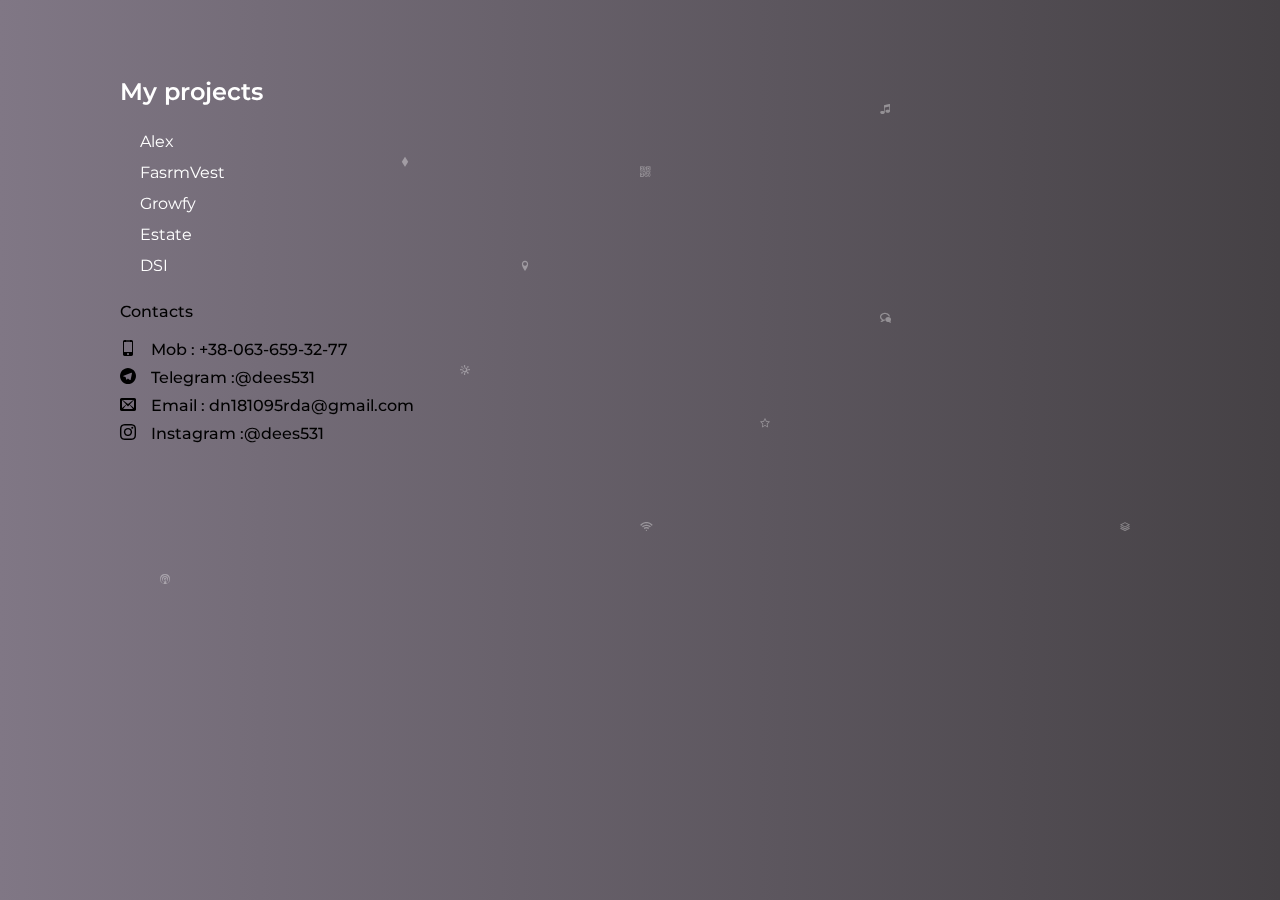
==== CV/index.html @ bb32b160 "Update index.html" ====
<!DOCTYPE html>
<html lang="en">

<head>
	<title>Projects</title>
	<meta charset="UTF-8" />
	<meta name="format-detection" content="telephone=no" />
	<!-- <style>body{opacity: 0;}</style> -->
	<link rel="stylesheet" href="css/style.min.css?_v=20230117160520" />
	<link rel="shortcut icon" href="favicon.ico" />
	<!-- <meta name="robots" content="noindex, nofollow"> -->
	<meta name="viewport" content="width=device-width, initial-scale=1.0" />
</head>

<body>
	<div class="wrapper">
		<header class="header">
			<div class="header__container">
			</div>
		</header>
		<main class="page">
			<div class="page__container">
				<div class="page__projects">
					<h1>My projects</h1>
					<div class="page__project">
						 <a target="_blank" href="https://dees531.github.io/projects/Alex/">Alex</a> 
					</div>
					<div class="page__project">
						 <a target="_blank" href="https://dees531.github.io/projects/farmvest/">FasrmVest</a> 
					</div>
					<div class="page__project">
						<a target="_blank" href="https://dees531.github.io/projects/growfy/">Growfy</a>
					</div>
					<div class="page__project">
						<a target="_blank" href="https://dees531.github.io/projects/estete/">Estate</a>
					</div>
					<div class="page__project">
						<a target="_blank" href="https://dees531.github.io/projects/DSI/">DSI</a>
					</div>
					
				</div>
				<div class="page__contacts contacts-page">
					<h2>Contacts</h2>
					<a href="tel:+380636593277" class="contacts-page__item _icon-mobile">Mob : +38-063-659-32-77</a>
					<a target="_blank" class="contacts-page__item _icon-telegram" href="https://t.me/dees531">Telegram :@dees531</a>
					<a target="_blank" class="contacts-page__item _icon-mail" href="mailto:dn181095rda@gmail.com">Email : dn181095rda@gmail.com</a>
					<a target="_blank" class="contacts-page__item _icon-instagram" href="https://www.instagram.com/rabota_deniss/?hl=fr">Instagram :@dees531</a>
				</div>
				<div class="page__decor decor-page">
					<div data-prlx-mouse data-prlx-dxr data-prlx-cx="5" data-prlx-cy="5" class="decor-page__item _icon-music"></div>
					<div data-prlx-mouse data-prlx-dxr data-prlx-cx="3" data-prlx-cy="4" class="decor-page__item _icon-diamonds"></div>
					<div data-prlx-mouse data-prlx-dxr data-prlx-cx="5" data-prlx-cy="6" class="decor-page__item _icon-connection"></div>
					<div data-prlx-mouse data-prlx-dxr data-prlx-cx="6" data-prlx-cy="2" class="decor-page__item _icon-podcast"></div>
					<div data-prlx-mouse data-prlx-dyr data-prlx-cx="1" data-prlx-cy="3" class="decor-page__item _icon-stack"></div>
					<div data-prlx-mouse data-prlx-dxr data-prlx-cx="3" data-prlx-cy="2" class="decor-page__item _icon-qrcode"></div>
					<div data-prlx-mouse data-prlx-dxr data-prlx-cx="4" data-prlx-cy="5" class="decor-page__item _icon-location"></div>
					<div data-prlx-mouse data-prlx-dxr data-prlx-cx="2" data-prlx-cy="2" class="decor-page__item _icon-massage"></div>
					<div data-prlx-mouse data-prlx-dyr data-prlx-cx="2" data-prlx-cy="3" class="decor-page__item _icon-sun"></div>
					<div data-prlx-mouse data-prlx-dyxr data-prlx-cx="5" data-prlx-cy="5" class="decor-page__item _icon-star"></div>
				</div>
			</div>
		</main>
		<footer class="footer">
			<div class="footer__container">
			</div>
		</footer>
	</div>
	<script src="js/app.min.js?_v=20230117160520"></script>
</body>

</html>
---- CV/css/style.min.css ----
@charset "UTF-8";@import url(https://fonts.googleapis.com/css?family=Montserrat:regular,500,600,700,800,900display=swap);@font-face{font-family:icons;font-display:swap;src:url(../fonts/icons.woff2) format("woff2"),url(../fonts/icons.woff) format("woff");font-weight:400;font-style:normal}[class*=_icon-]:before{font-family:icons;font-style:normal;font-weight:400;font-variant:normal;text-transform:none;line-height:1;-webkit-font-smoothing:antialiased;-moz-osx-font-smoothing:grayscale}[class*=_icon-]:before{display:block}._icon-music:before{content:"\e911"}._icon-diamonds:before{content:"\e919"}._icon-connection:before{content:"\e91b"}._icon-podcast:before{content:"\e91c"}._icon-stack:before{content:"\e92e"}._icon-qrcode:before{content:"\e938"}._icon-location:before{content:"\e947"}._icon-massage:before{content:"\e96f"}._icon-sun:before{content:"\e9d4"}._icon-star:before{content:"\e9d7"}._icon-instagram:before{content:"\ea92";display:inline-block}._icon-telegram:before{content:"\ea95";display:inline-block}._icon-mobile:before{content:"\e958";display:inline-block}._icon-mail:before{content:"\e945";display:inline-block}*{padding:0;margin:0;border:0}*,:after,:before{-webkit-box-sizing:border-box;box-sizing:border-box}body,html{height:100%;min-width:320px}body{color:#000;line-height:1;font-family:Montserrat;font-size:1rem;-ms-text-size-adjust:100%;-moz-text-size-adjust:100%;-webkit-text-size-adjust:100%;-webkit-font-smoothing:antialiased;-moz-osx-font-smoothing:grayscale}button,input,textarea{font-family:Montserrat;font-size:inherit}button{cursor:pointer;color:inherit;background-color:transparent}a{color:inherit;text-decoration:none}ul li{list-style:none}img{vertical-align:top}h1,h2,h3,h4,h5,h6{font-weight:inherit;font-size:inherit}svg{height:1em;width:1em}svg path{stroke:inherit;fill:inherit}.lock body{overflow:hidden;-ms-touch-action:none;touch-action:none;-ms-scroll-chaining:none;overscroll-behavior:none}.wrapper{min-height:100%;display:-webkit-box;display:-ms-flexbox;display:flex;-webkit-box-orient:vertical;-webkit-box-direction:normal;-ms-flex-direction:column;flex-direction:column;overflow:hidden}@supports (overflow:clip){.wrapper{overflow:clip}}.wrapper>main{-webkit-box-flex:1;-ms-flex:1 1 auto;flex:1 1 auto}.wrapper>*{min-width:0}[class*=__container]{max-width:75rem;margin:0 auto;padding:0 .9375rem}[class*=-ibg]{position:relative}[class*=-ibg] img{position:absolute;width:100%;height:100%;top:0;left:0;-o-object-fit:cover;object-fit:cover}[class*=-ibg_contain] img{-o-object-fit:contain;object-fit:contain}.page{background:#807785;background:-webkit-gradient(left top,right top,color-stop(0,#807785),color-stop(100%,#454145));background:-o-linear-gradient(left,#807785 0,#454145 100%);background:-webkit-gradient(linear,left top,right top,from(#807785),to(#454145));background:linear-gradient(to right,#807785 0,#454145 100%)}.page__container{position:relative;z-index:1}.page__projects{position:relative;z-index:1;color:#fff;display:-webkit-box;display:-ms-flexbox;display:flex;-webkit-box-align:start;-ms-flex-align:start;align-items:start;-webkit-box-orient:vertical;-webkit-box-direction:normal;-ms-flex-direction:column;flex-direction:column;align-items:start}.page__projects h1{font-size:1.5rem;font-weight:600}.page__projects h1:not(:last-child){margin-bottom:1.875rem}.page__project{position:relative;z-index:1;display:inline-block;padding-left:1.25rem;-webkit-transition:all .2s ease 0s;-o-transition:all .2s ease 0s;transition:all .2s ease 0s}.page__project:not(:last-child){margin-bottom:.9375rem}.page__project a{position:relative;display:inline-block;-webkit-transition:all .3s ease 0s;-o-transition:all .3s ease 0s;transition:all .3s ease 0s}.page__project a::before{content:"";-webkit-transition:all .3s ease 0s;-o-transition:all .3s ease 0s;transition:all .3s ease 0s;position:absolute;width:0;height:1px;left:0;bottom:-3px;background-color:#000}.contacts-page{position:relative;z-index:1;padding-top:1.875rem;color:#000;font-weight:500;-webkit-transition:all .3s ease 0s;-o-transition:all .3s ease 0s;transition:all .3s ease 0s;display:-webkit-inline-box;display:-ms-inline-flexbox;display:inline-flex;-webkit-box-orient:vertical;-webkit-box-direction:normal;-ms-flex-direction:column;flex-direction:column}.contacts-page h2:not(:last-child){margin-bottom:1.25rem}.contacts-page__item{-webkit-transition:all .3s ease 0s;-o-transition:all .3s ease 0s;transition:all .3s ease 0s}.contacts-page__item a{display:inline-block}.contacts-page__item:not(:last-child){margin-bottom:.625rem}.contacts-page__item::before{display:inline-block;-webkit-transition:all .3s ease 0s;-o-transition:all .3s ease 0s;transition:all .3s ease 0s;padding-right:.9375rem}.decor-page__item{position:absolute;z-index:0;font-size:.625rem;color:rgba(255,255,255,.365)}.decor-page__item:nth-child(1){top:10%;left:70%}.decor-page__item:nth-child(1){top:20%;left:70%}.decor-page__item:nth-child(2){top:30%;left:30%}.decor-page__item:nth-child(3){top:100%;left:50%}.decor-page__item:nth-child(4){top:110%;left:10%}.decor-page__item:nth-child(5){top:100%;left:90%}.decor-page__item:nth-child(6){top:32%;left:50%}.decor-page__item:nth-child(7){top:50%;left:40%}.decor-page__item:nth-child(8){top:60%;left:70%}.decor-page__item:nth-child(9){top:70%;left:35%}.decor-page__item:nth-child(10){top:80%;left:60%}@media (min-width:75em){.page__container{padding:5rem}.contacts-page{font-size:1rem}}@media (max-width:20em){.page__container{padding:1.25rem}.contacts-page{font-size:.875rem}}@media (min-width:20em) and (max-width:75em){@supports (padding:clamp(1.25rem ,-0.1136363636rem + 6.8181818182vw ,5rem)){.page__container{padding:clamp(1.25rem ,-.1136363636rem + 6.8181818182vw ,5rem)}}@supports not (padding:clamp(1.25rem ,-0.1136363636rem + 6.8181818182vw ,5rem)){.page__container{padding:calc(1.25rem + 3.75 * (100vw - 20rem)/ 55)}}@supports (font-size:clamp(0.875rem ,0.8295454545rem + 0.2272727273vw ,1rem)){.contacts-page{font-size:clamp(.875rem ,.8295454545rem + .2272727273vw ,1rem)}}@supports not (font-size:clamp(0.875rem ,0.8295454545rem + 0.2272727273vw ,1rem)){.contacts-page{font-size:calc(.875rem + .125 * (100vw - 20rem)/ 55)}}}@media (any-hover:hover){.page__project:hover{color:#000}.page__project a:hover::before{width:100%}.contacts-page__item:hover::before{-webkit-transform:translate(10px,0);-ms-transform:translate(10px,0);transform:translate(10px,0);color:#fff}}
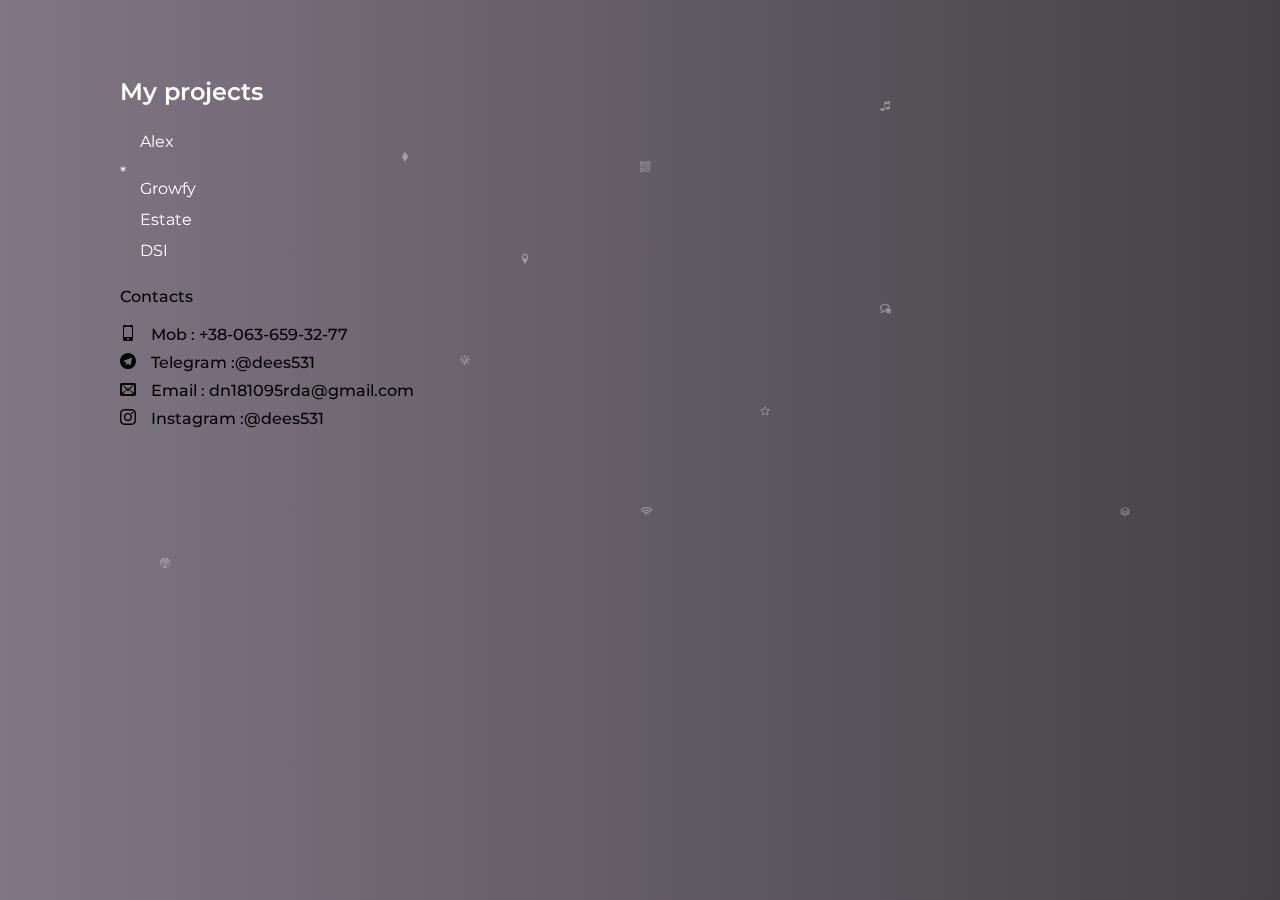
==== commit 2b6fc2f5: "Update index.html" ====
--- a/CV/index.html
+++ b/CV/index.html
@@ -24,10 +24,10 @@
 					<h1>My projects</h1>
 					<div class="page__project">
 						 <a target="_blank" href="https://dees531.github.io/projects/Alex/">Alex</a> 
-					</div>
-					<div class="page__project">
+					</div>* 
+					<!--<div class="page__project">
 						 <a target="_blank" href="https://dees531.github.io/projects/farmvest/">FasrmVest</a> 
-					</div>
+					</div>-->
 					<div class="page__project">
 						<a target="_blank" href="https://dees531.github.io/projects/growfy/">Growfy</a>
 					</div>
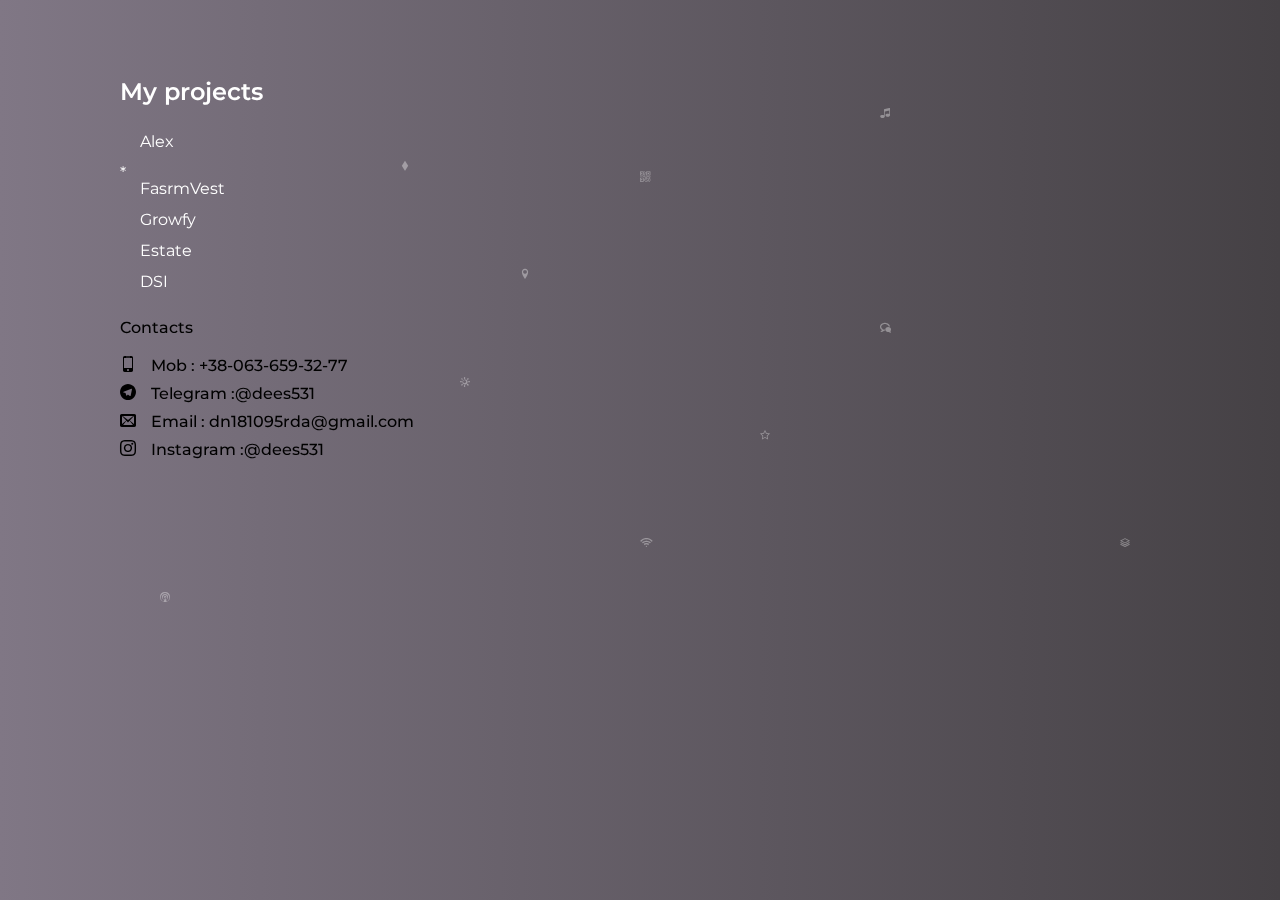
==== commit 46fcd6b0: "Update index.html" ====
--- a/CV/index.html
+++ b/CV/index.html
@@ -25,9 +25,9 @@
 					<div class="page__project">
 						 <a target="_blank" href="https://dees531.github.io/projects/Alex/">Alex</a> 
 					</div>* 
-					<!--<div class="page__project">
+					<div class="page__project">
 						 <a target="_blank" href="https://dees531.github.io/projects/farmvest/">FasrmVest</a> 
-					</div>-->
+					</div>
 					<div class="page__project">
 						<a target="_blank" href="https://dees531.github.io/projects/growfy/">Growfy</a>
 					</div>
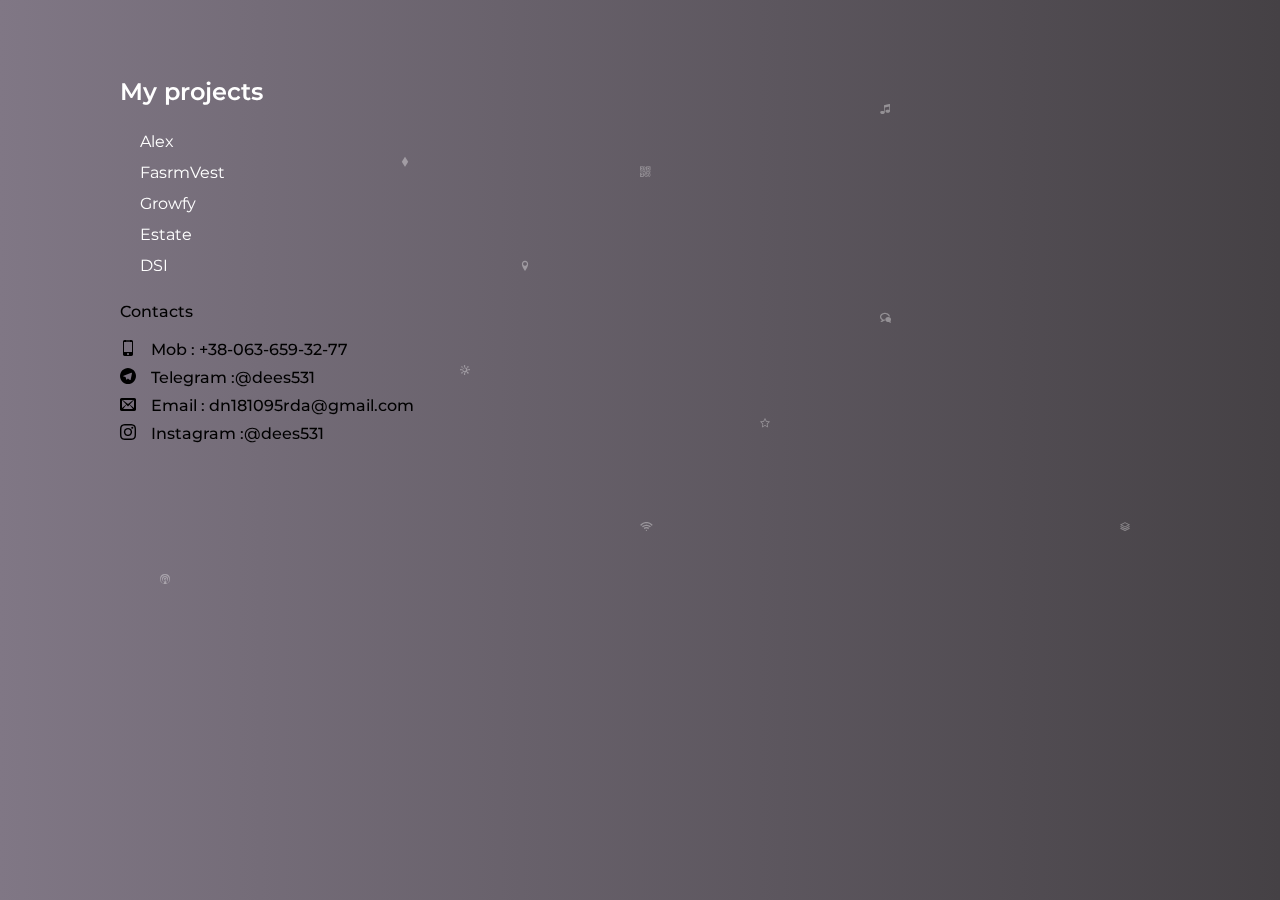
==== commit 204772d0: "Update index.html" ====
--- a/CV/index.html
+++ b/CV/index.html
@@ -24,7 +24,7 @@
 					<h1>My projects</h1>
 					<div class="page__project">
 						 <a target="_blank" href="https://dees531.github.io/projects/Alex/">Alex</a> 
-					</div>* 
+					</div>
 					<div class="page__project">
 						 <a target="_blank" href="https://dees531.github.io/projects/farmvest/">FasrmVest</a> 
 					</div>
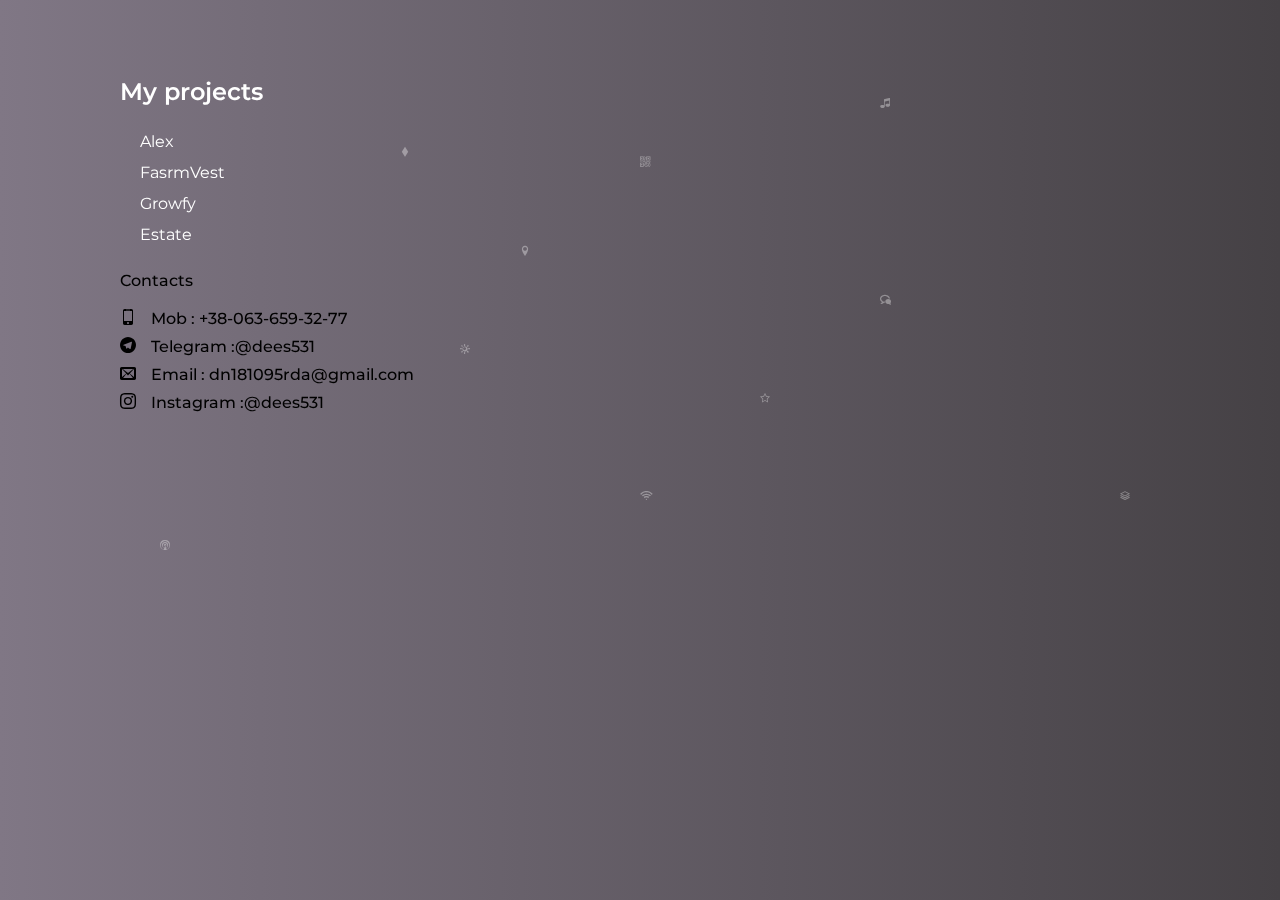
==== commit 6526e44f: "Update index.html" ====
--- a/CV/index.html
+++ b/CV/index.html
@@ -34,9 +34,9 @@
 					<div class="page__project">
 						<a target="_blank" href="https://dees531.github.io/projects/estete/">Estate</a>
 					</div>
-					<div class="page__project">
+<!-- 					<div class="page__project">
 						<a target="_blank" href="https://dees531.github.io/projects/DSI/">DSI</a>
-					</div>
+					</div> -->
 					
 				</div>
 				<div class="page__contacts contacts-page">
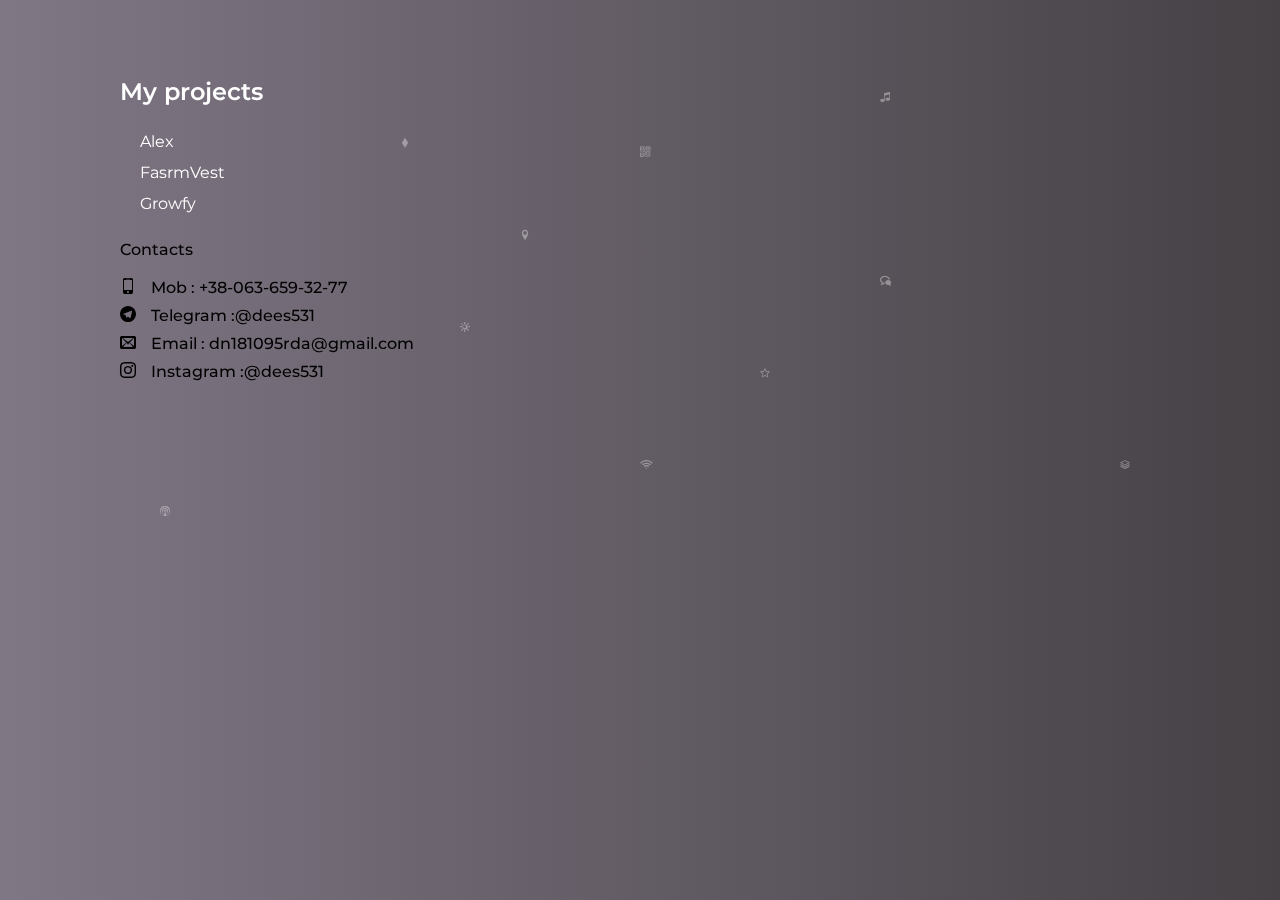
==== commit 4628fec3: "index.html" ====
--- a/CV/index.html
+++ b/CV/index.html
@@ -31,12 +31,7 @@
 					<div class="page__project">
 						<a target="_blank" href="https://dees531.github.io/projects/growfy/">Growfy</a>
 					</div>
-					<div class="page__project">
-						<a target="_blank" href="https://dees531.github.io/projects/estete/">Estate</a>
-					</div>
-<!-- 					<div class="page__project">
-						<a target="_blank" href="https://dees531.github.io/projects/DSI/">DSI</a>
-					</div> -->
+					
 					
 				</div>
 				<div class="page__contacts contacts-page">
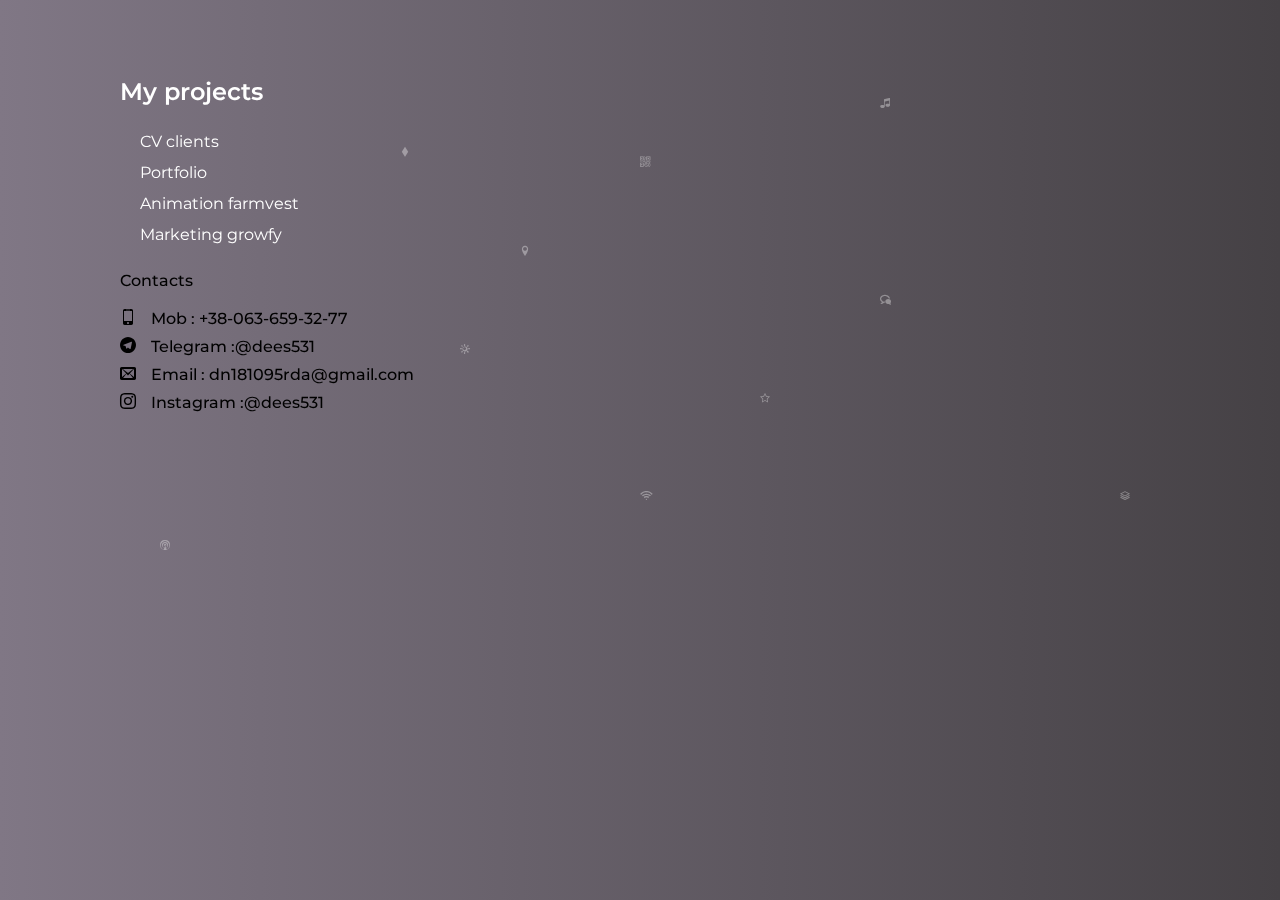
==== commit 5d967340: "Update index.html" ====
--- a/CV/index.html
+++ b/CV/index.html
@@ -23,13 +23,17 @@
 				<div class="page__projects">
 					<h1>My projects</h1>
 					<div class="page__project">
-						 <a target="_blank" href="https://dees531.github.io/projects/Alex/">Alex</a> 
+						 <a target="_blank" href="https://dees531.github.io/projects/Alex/">CV clients</a> 
 					</div>
 					<div class="page__project">
-						 <a target="_blank" href="https://dees531.github.io/projects/farmvest/">FasrmVest</a> 
+						 <a target="_blank" href="https://dees531.github.io/projects/Alex/">Portfolio</a> 
+					</div>
+					
+					<div class="page__project">
+						 <a target="_blank" href="https://dees531.github.io/projects/farmvest/">Animation farmvest</a> 
 					</div>
 					<div class="page__project">
-						<a target="_blank" href="https://dees531.github.io/projects/growfy/">Growfy</a>
+						<a target="_blank" href="https://dees531.github.io/projects/growfy/">Marketing growfy</a>
 					</div>
 					
 					
